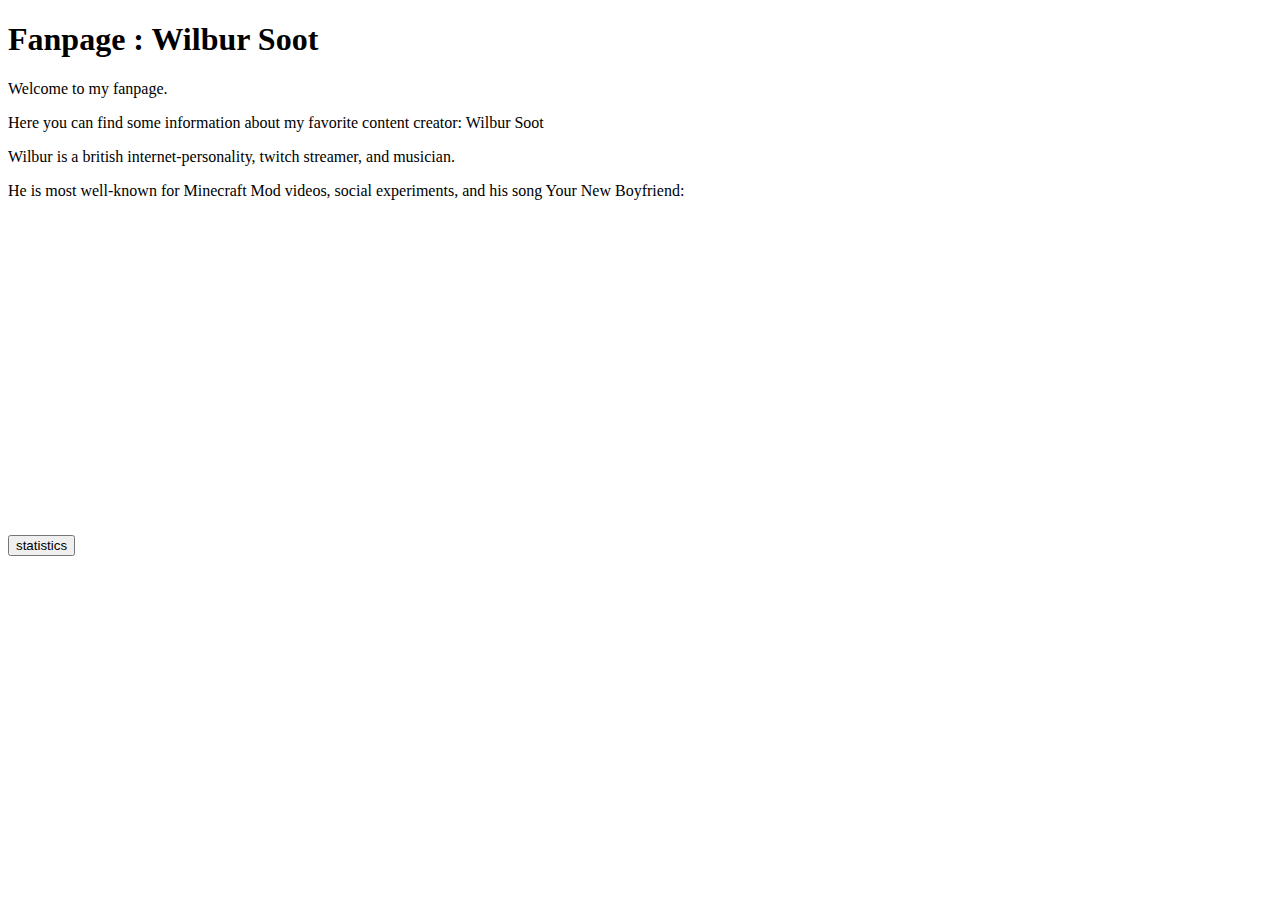
==== index.html @ 895c92d5 "wilbur" ====
<!DOCTYPE html>
<html lang="en">
<head>
    <meta charset="UTF-8">
    <meta name="viewport" content="width=device-width, initial-scale=1.0">
    <title>My Favorite!</title>
    <link rel="stylesheet" href="style.css">
</head>
<body>
    <div class="title">
        <h1>Fanpage : Wilbur Soot</h1>
    </div>
    <div class="intro">
        <p>Welcome to my fanpage. </p>
        <p>Here you can find some information about my favorite content creator: Wilbur Soot</p>

        <p>Wilbur is a british internet-personality, twitch streamer, and musician.</p>
        <p> He is most well-known for Minecraft Mod videos, social experiments, and his song Your New Boyfriend:</p>
    </div>
    <div class="youtube">
        <iframe width="560" 
                height="315" 
                src="https://www.youtube.com/embed/Xa0Swz3X1cQ" 
                title="YouTube video player" 
                frameborder="0" 
                allow="accelerometer; autoplay; clipboard-write; encrypted-media; gyroscope; picture-in-picture" 
                allowfullscreen></iframe>
    </div>
    <div class="menu">
        <a href="statistics.html"><input type="button" value="statistics"></a>
    </div>
</body>
</html>
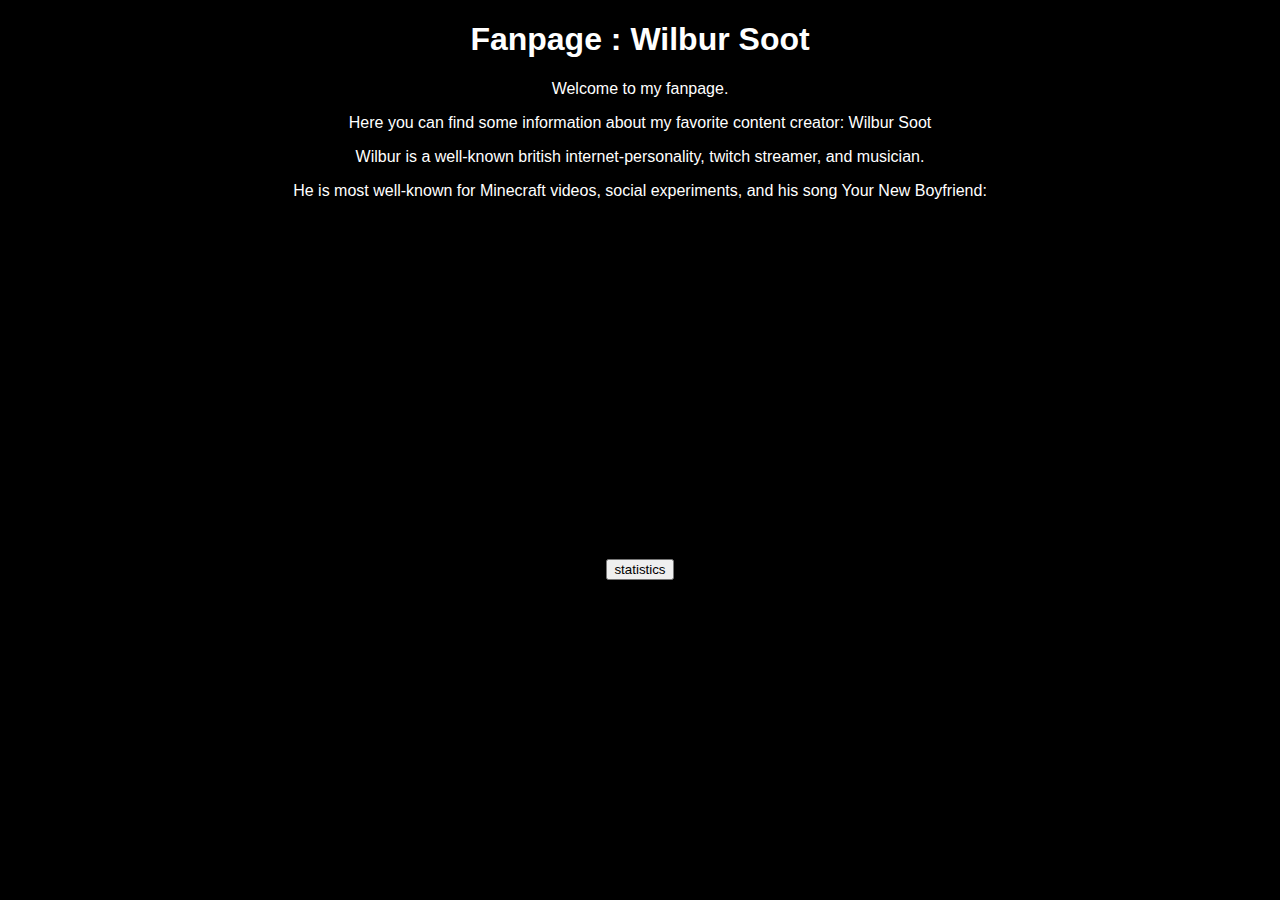
==== commit ea69bb8b: "." ====
--- a/index.html
+++ b/index.html
@@ -14,8 +14,8 @@
         <p>Welcome to my fanpage. </p>
         <p>Here you can find some information about my favorite content creator: Wilbur Soot</p>
 
-        <p>Wilbur is a british internet-personality, twitch streamer, and musician.</p>
-        <p> He is most well-known for Minecraft Mod videos, social experiments, and his song Your New Boyfriend:</p>
+        <p>Wilbur is a well-known british internet-personality, twitch streamer, and musician.</p>
+        <p> He is most well-known for Minecraft videos, social experiments, and his song Your New Boyfriend:</p>
     </div>
     <div class="youtube">
         <iframe width="560" 
--- a/style.css
+++ b/style.css
@@ -0,0 +1,10 @@
+body{
+    text-align: center;
+    font-family: 'Trebuchet MS', 'Lucida Sans Unicode', 'Lucida Grande', 'Lucida Sans', Arial, sans-serif;
+    background-color: black;
+    color: white;
+}
+
+div{
+    margin-bottom: 20px;
+}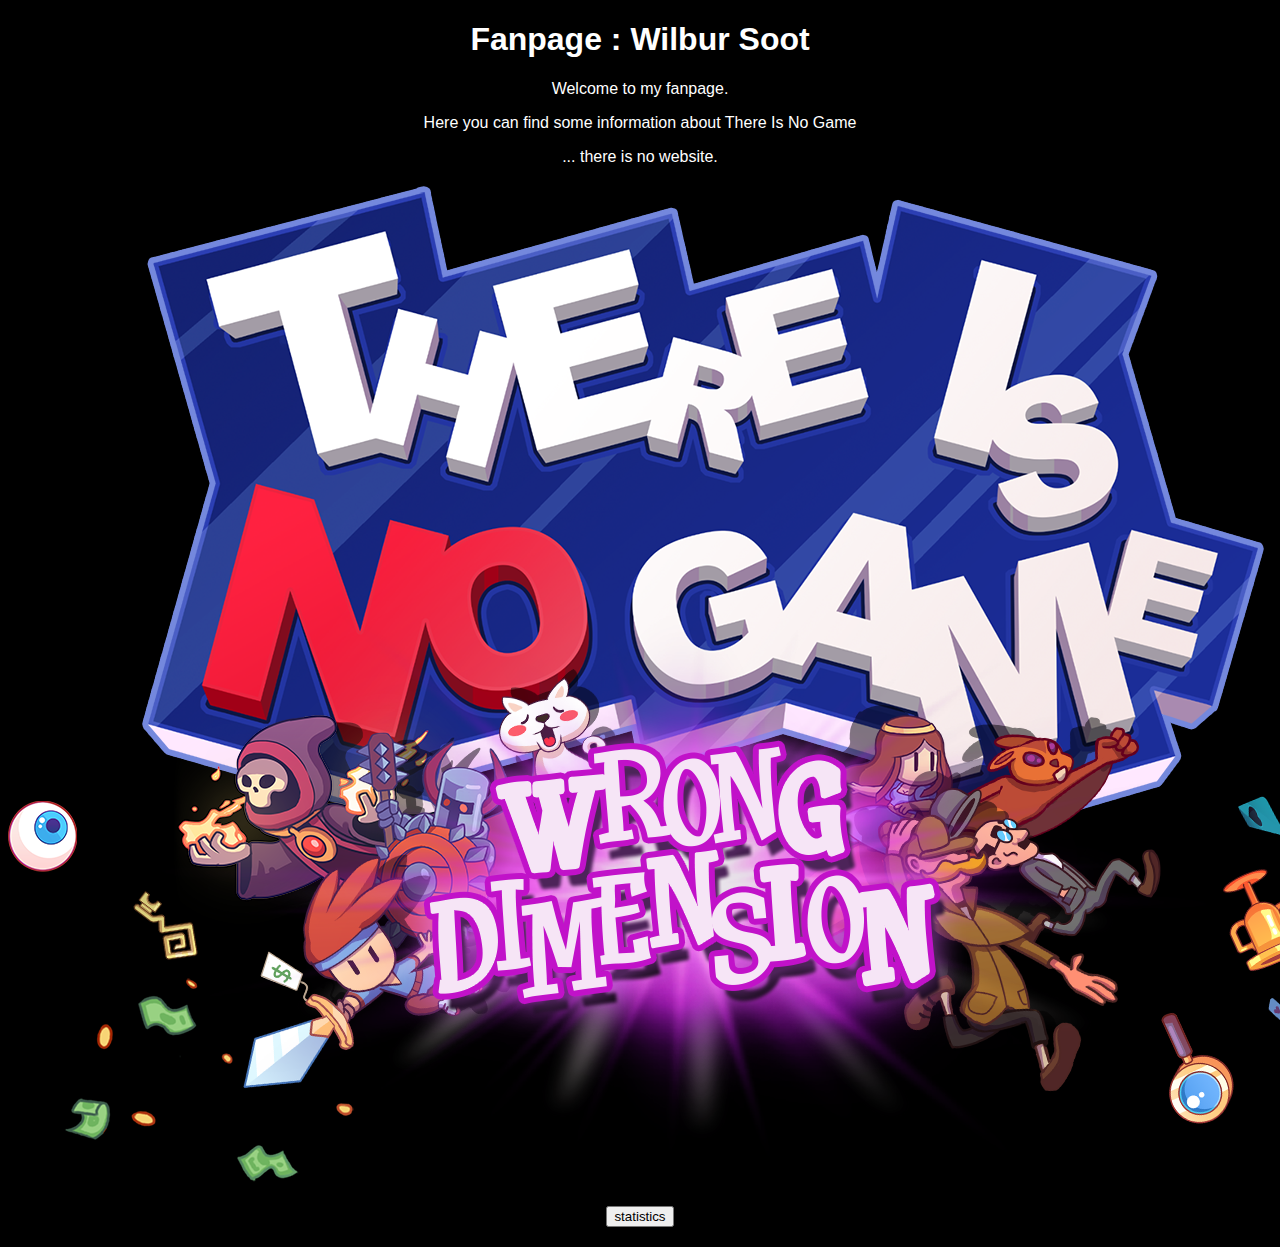
==== commit f89d44c4: "ono" ====
--- a/index.html
+++ b/index.html
@@ -12,19 +12,12 @@
     </div>
     <div class="intro">
         <p>Welcome to my fanpage. </p>
-        <p>Here you can find some information about my favorite content creator: Wilbur Soot</p>
+        <p>Here you can find some information about There Is No Game</p>
 
-        <p>Wilbur is a well-known british internet-personality, twitch streamer, and musician.</p>
-        <p> He is most well-known for Minecraft videos, social experiments, and his song Your New Boyfriend:</p>
+        <p>... there is no website.</p>
     </div>
     <div class="youtube">
-        <iframe width="560" 
-                height="315" 
-                src="https://www.youtube.com/embed/Xa0Swz3X1cQ" 
-                title="YouTube video player" 
-                frameborder="0" 
-                allow="accelerometer; autoplay; clipboard-write; encrypted-media; gyroscope; picture-in-picture" 
-                allowfullscreen></iframe>
+        <img src="splash.png">
     </div>
     <div class="menu">
         <a href="statistics.html"><input type="button" value="statistics"></a>
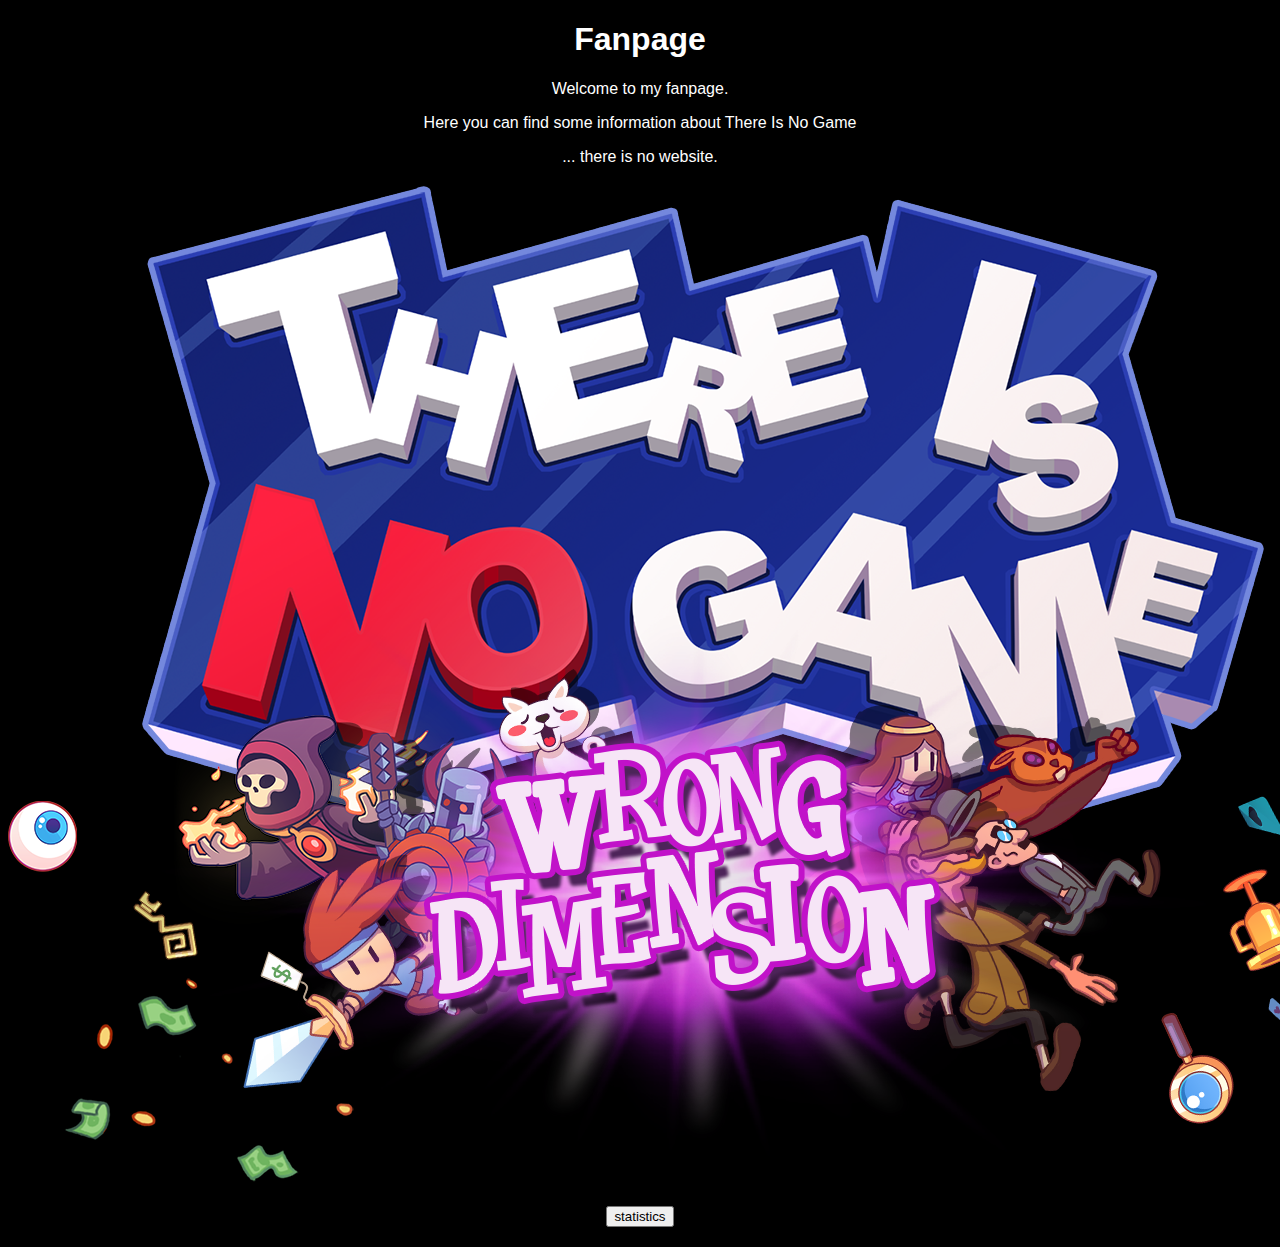
==== commit 535db668: "ono2" ====
--- a/index.html
+++ b/index.html
@@ -8,7 +8,7 @@
 </head>
 <body>
     <div class="title">
-        <h1>Fanpage : Wilbur Soot</h1>
+        <h1>Fanpage</h1>
     </div>
     <div class="intro">
         <p>Welcome to my fanpage. </p>
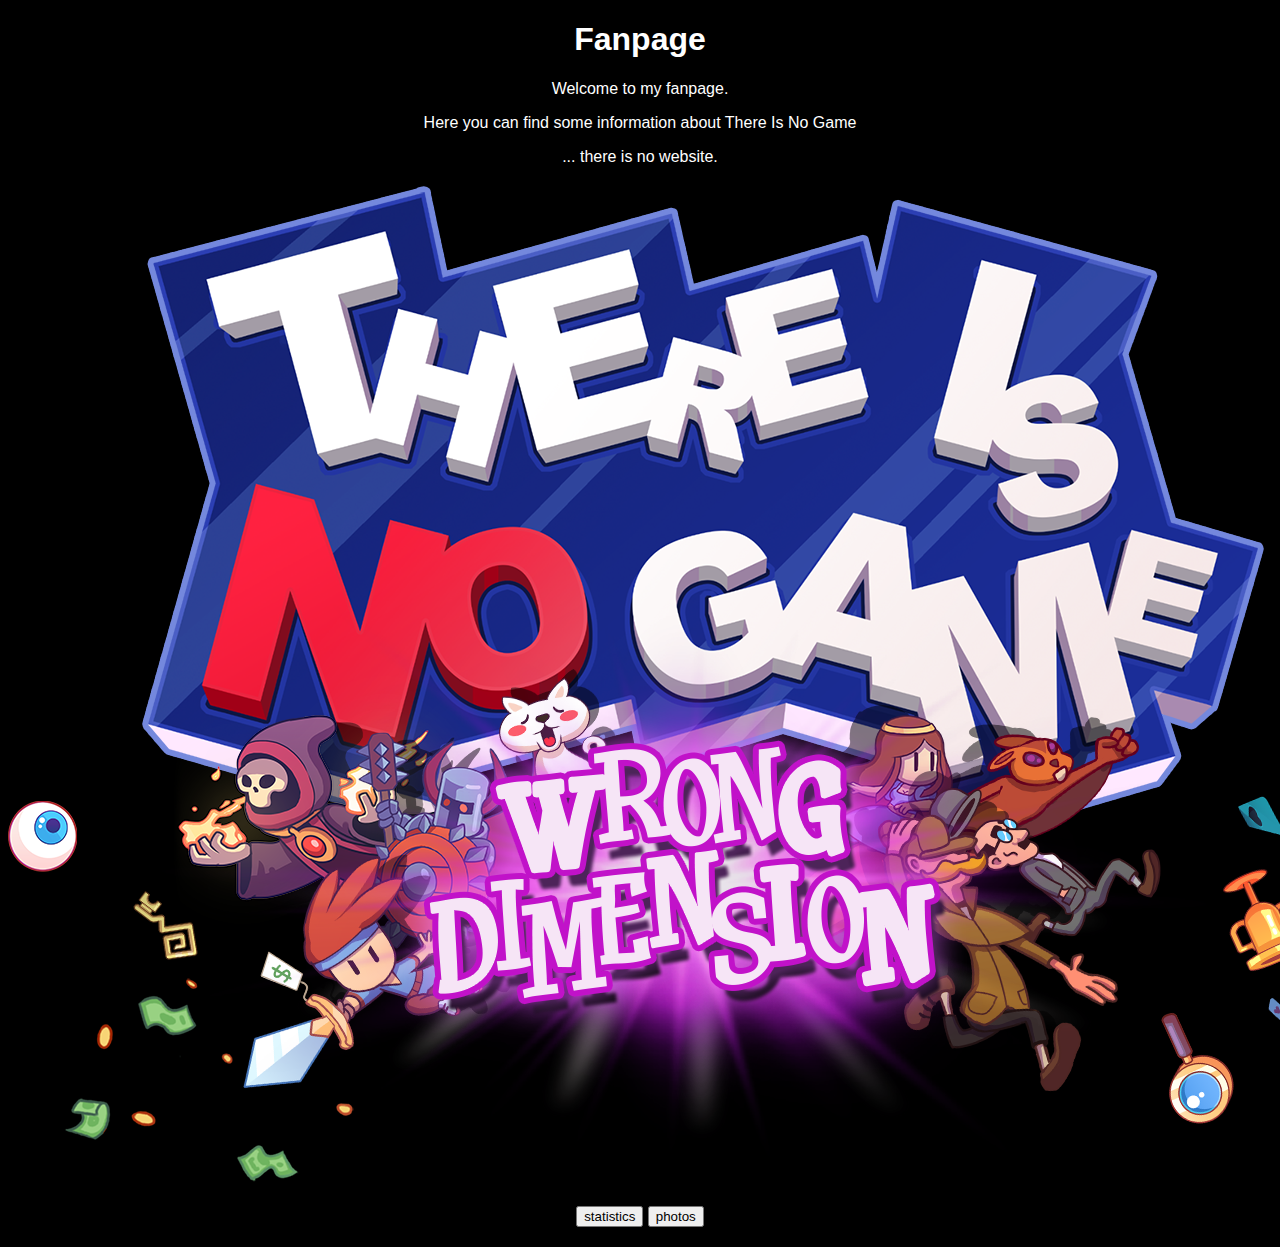
==== commit b53b35e3: "hw1" ====
--- a/index.html
+++ b/index.html
@@ -21,6 +21,7 @@
     </div>
     <div class="menu">
         <a href="statistics.html"><input type="button" value="statistics"></a>
+        <a href="photos.html"><input type="button" value="photos"></a>
     </div>
 </body>
 </html>
